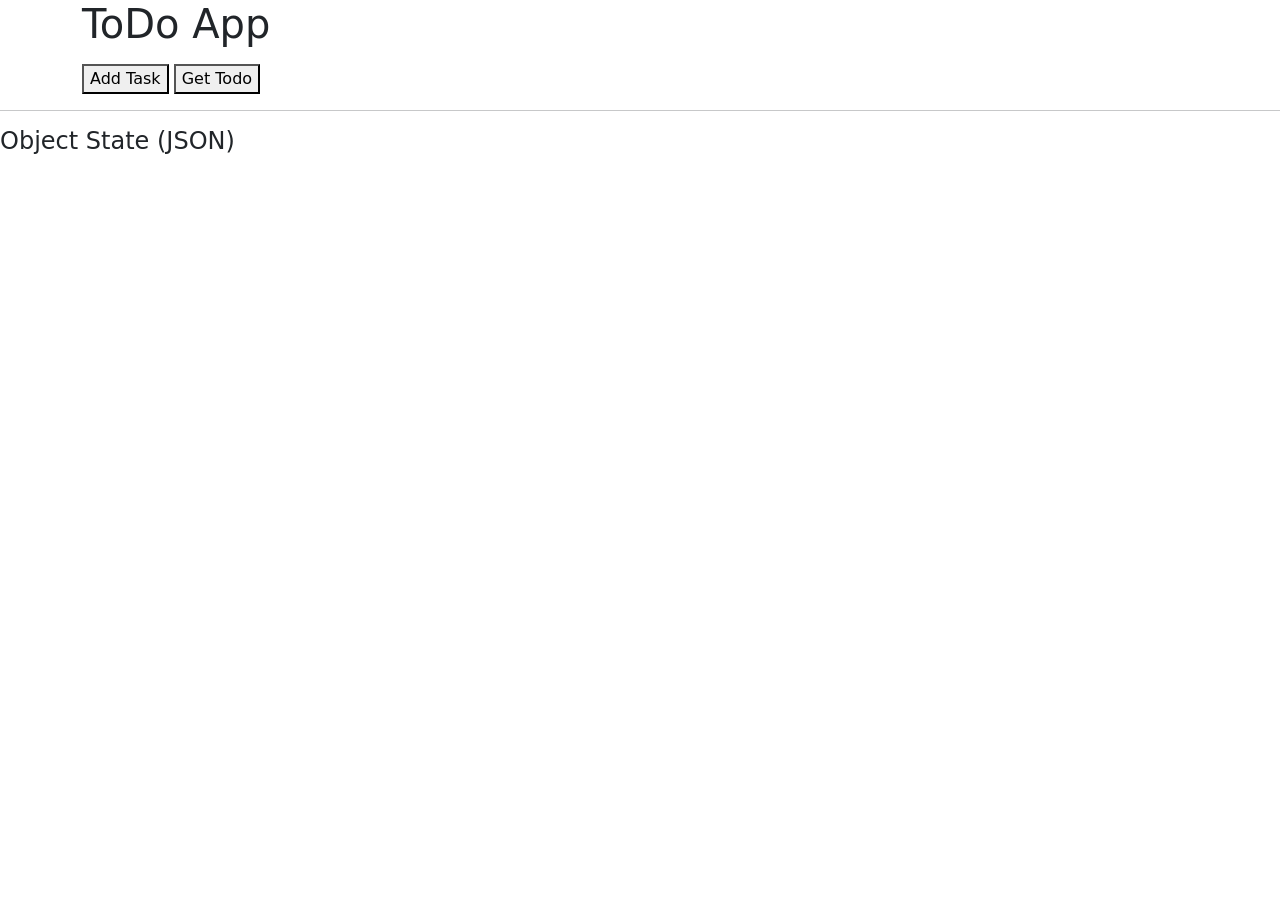
==== index.html @ 4d752095 "2nd Try" ====
<!DOCTYPE html>
<html lang="en">

<head>

    <meta charset="UTF-8">
    <meta name="viewport" content="width=device-width, initial-scale=1.0">

    <!-- Bootstrap linked -->
    <!-- Latest compiled and minified CSS -->
    <link href="https://cdn.jsdelivr.net/npm/bootstrap@5.3.3/dist/css/bootstrap.min.css" rel="stylesheet">

    <!-- Latest compiled JavaScript -->
    <script src="https://cdn.jsdelivr.net/npm/bootstrap@5.3.3/dist/js/bootstrap.bundle.min.js"></script>
    <title>ToDo App</title>

    <!-- Style Sheet -->
    <link rel="stylesheet" href="Todo.css"> 
</head>

<body>
    <div class="container">
        <h1 class="title"> <span>T</span>o<span>D</span>o <span>A</span>pp</h1>

        <ol class="OList">
            <!-- <li>Eat on time</li> -->
        </ol>

        <form action="" class="taskForm">
            <input type="text" placeholder="Your Tasks" class="taskName" autofocus>
            <button type="button" class="enterB">Enter </button>

        </form>

        <button id="showForm" type="button">Add Task</button>
        <button id="getTodo" type="button">Get Todo</button>

    </div>

<hr>
<h4 class="JsonHead">Object State (JSON)</h4>
<pre id="jsonView"></pre>


<script src="ObjMaintain.js"></script>
</body>

</html>
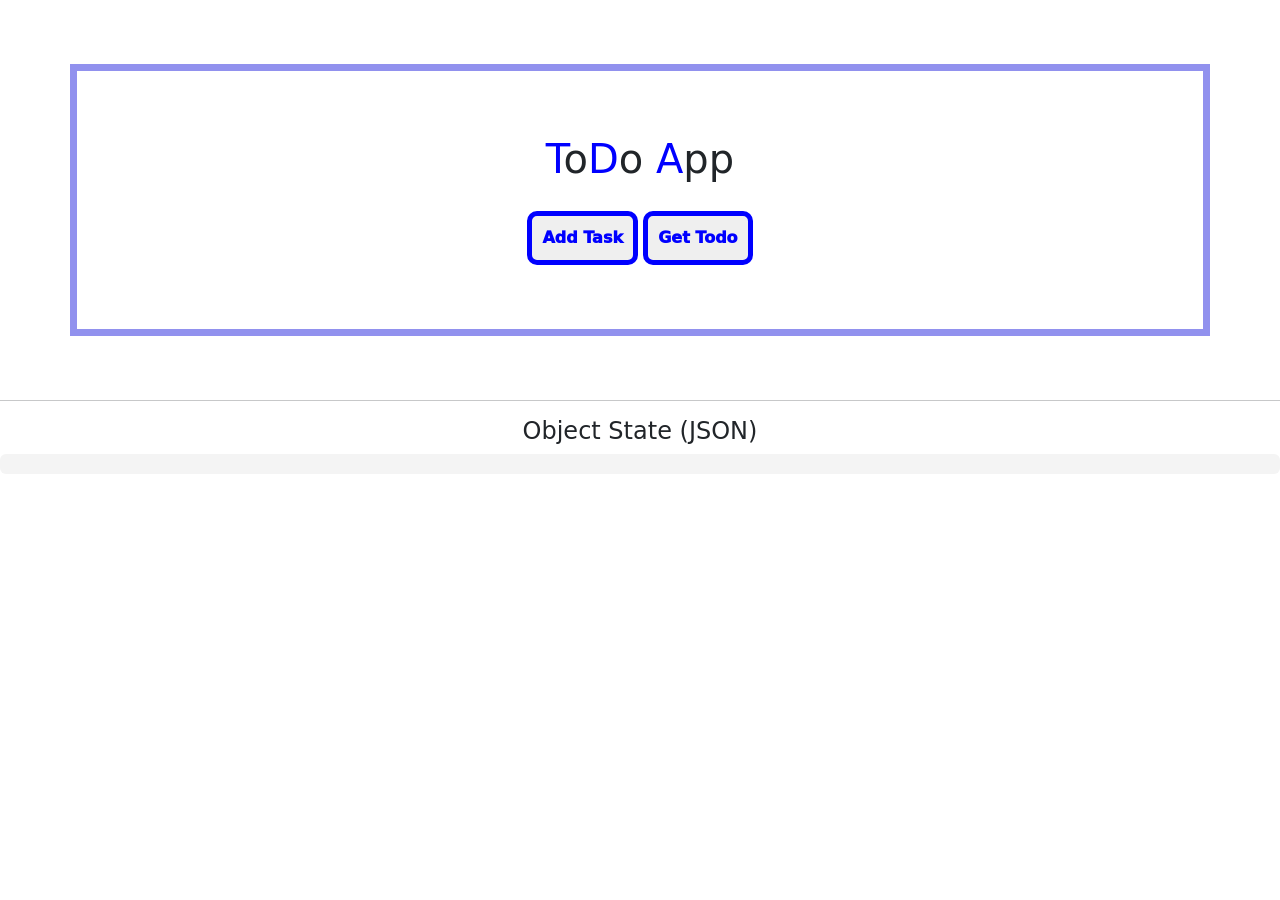
==== commit c3de936d: "Update index.html" ====
--- a/index.html
+++ b/index.html
@@ -15,7 +15,7 @@
     <title>ToDo App</title>
 
     <!-- Style Sheet -->
-    <link rel="stylesheet" href="Todo.css"> 
+    <link rel="stylesheet" href="ToDo.css"> 
 </head>
 
 <body>
@@ -45,4 +45,4 @@
 <script src="ObjMaintain.js"></script>
 </body>
 
-</html>+</html>
--- a/ToDo.css
+++ b/ToDo.css
@@ -0,0 +1,172 @@
+        .container {
+            margin: 5% auto;
+            padding: 5% 3%;
+            border: 07px rgb(145, 145, 238) solid;
+            text-align: center;
+
+        }
+
+        .taskName {
+            border-radius: 15px;
+            padding: 5px 10px;
+            width: 60%;
+            color: rgb(5, 5, 171);
+        }
+
+        .enterB {
+            border-radius: 15px;
+            padding: 5px 10px;
+            width: 20%;
+            font-weight: 800;
+            border: 5px rgb(159, 159, 234) double;
+            color: blue;
+        }
+
+        .enterB:hover {
+            background-color: rgb(159, 159, 234);
+            color: white;
+            border: 5px blue solid;
+            transition: color 0.5s ease, transform 3s ease;
+        }
+
+        .OList {
+            list-style-type: decimal-leading-zero;
+            padding-left: 20px;
+        }
+
+        .OList li {
+            display: list-item;
+            margin: 10px 0;
+            padding-left: 0.2em;
+        }
+
+        .OList li .content {
+            display: flex;
+            justify-content: space-between;
+            align-items: flex-start;
+            /* align to top if text wraps */
+            flex-wrap: wrap;
+            /* allow wrapping within li if needed */
+        }
+
+        .OList li .content .left {
+            flex: 1;
+            /* allow left side to take available space */
+            text-align: left;
+            /* align text to the left side */
+            word-wrap: break-word;
+            /* breaks very long words */
+            overflow-wrap: anywhere;
+            /* modern alternative for wrapping */
+            white-space: normal;
+            /* allow multi-line text */
+            margin-right: 10px;
+            /* spacing before buttons */
+        }
+
+        li button {
+            margin-left: 8px;
+            border-radius: 10px;
+            padding: 4px 10px;
+            /* margin:0 5px 0 10px; */
+            border: 2px black solid;
+            font-size: medium;
+            font-weight: bold;
+            width: 5em;
+        }
+
+
+        .deleteTask:hover {
+            background-color: red;
+
+        }
+
+        .editTask:hover {
+            background-color: rgb(211, 211, 54);
+        }
+
+        .doneTask:hover {
+            background-color: green;
+        }
+
+        li button:hover {
+            color: white;
+            font-size: medium;
+            font-weight: bold;
+            border: 2px white solid;
+            cursor: pointer;
+            border-radius: 10px;
+            transition: color 0.5s ease, transform 0.5s ease;
+        }
+
+        #showForm, #getTodo {
+            margin-top: 12px;
+            border-radius: 10px;
+            padding: 10px;
+            font-weight: 1000;
+            color: blue;
+            border: 5px blue solid;
+        }
+
+        #showForm:hover , #getTodo:hover{
+            background-color: blue;
+            color: white;
+            transition: color 0.5s ease, transform 3s ease;
+
+        }
+        
+        .delBtn:hover{
+            background-color: red;
+            color: white;
+            transition: color 0.5s ease, transform 3s ease;
+        }
+
+        .editBtn:hover{
+            background-color: rgb(251, 255, 41);
+            color: rgb(82, 82, 82);
+            transition: color 0.5s ease, transform 3s ease;
+        }
+
+        .doneBtn:hover{
+            background-color: green;
+            color: white;
+            transition: color 0.5s ease, transform 3s ease;
+        }
+
+        .title span {
+            color: blue;
+        }
+
+        li::marker {
+            font-weight: 900;
+        }
+
+        /* Disabline Li */
+        .completed {
+            opacity: 0.6;
+            text-decoration: line-through;
+            pointer-events: none;
+        }
+
+        .editText{
+            
+           width : 100%;
+           height : 100px;
+           border-radius : 10px;
+           padding : 3px 5px;
+           color : rgb(5, 5, 171);
+        }
+
+        #jsonView {
+            background: #f4f4f4;
+            padding: 10px;
+            border-radius: 6px;
+            max-height: 200px;
+            overflow: auto;
+            font-size: 12px;
+        }
+        .JsonHead{
+            text-align: center;
+
+    
+        }
